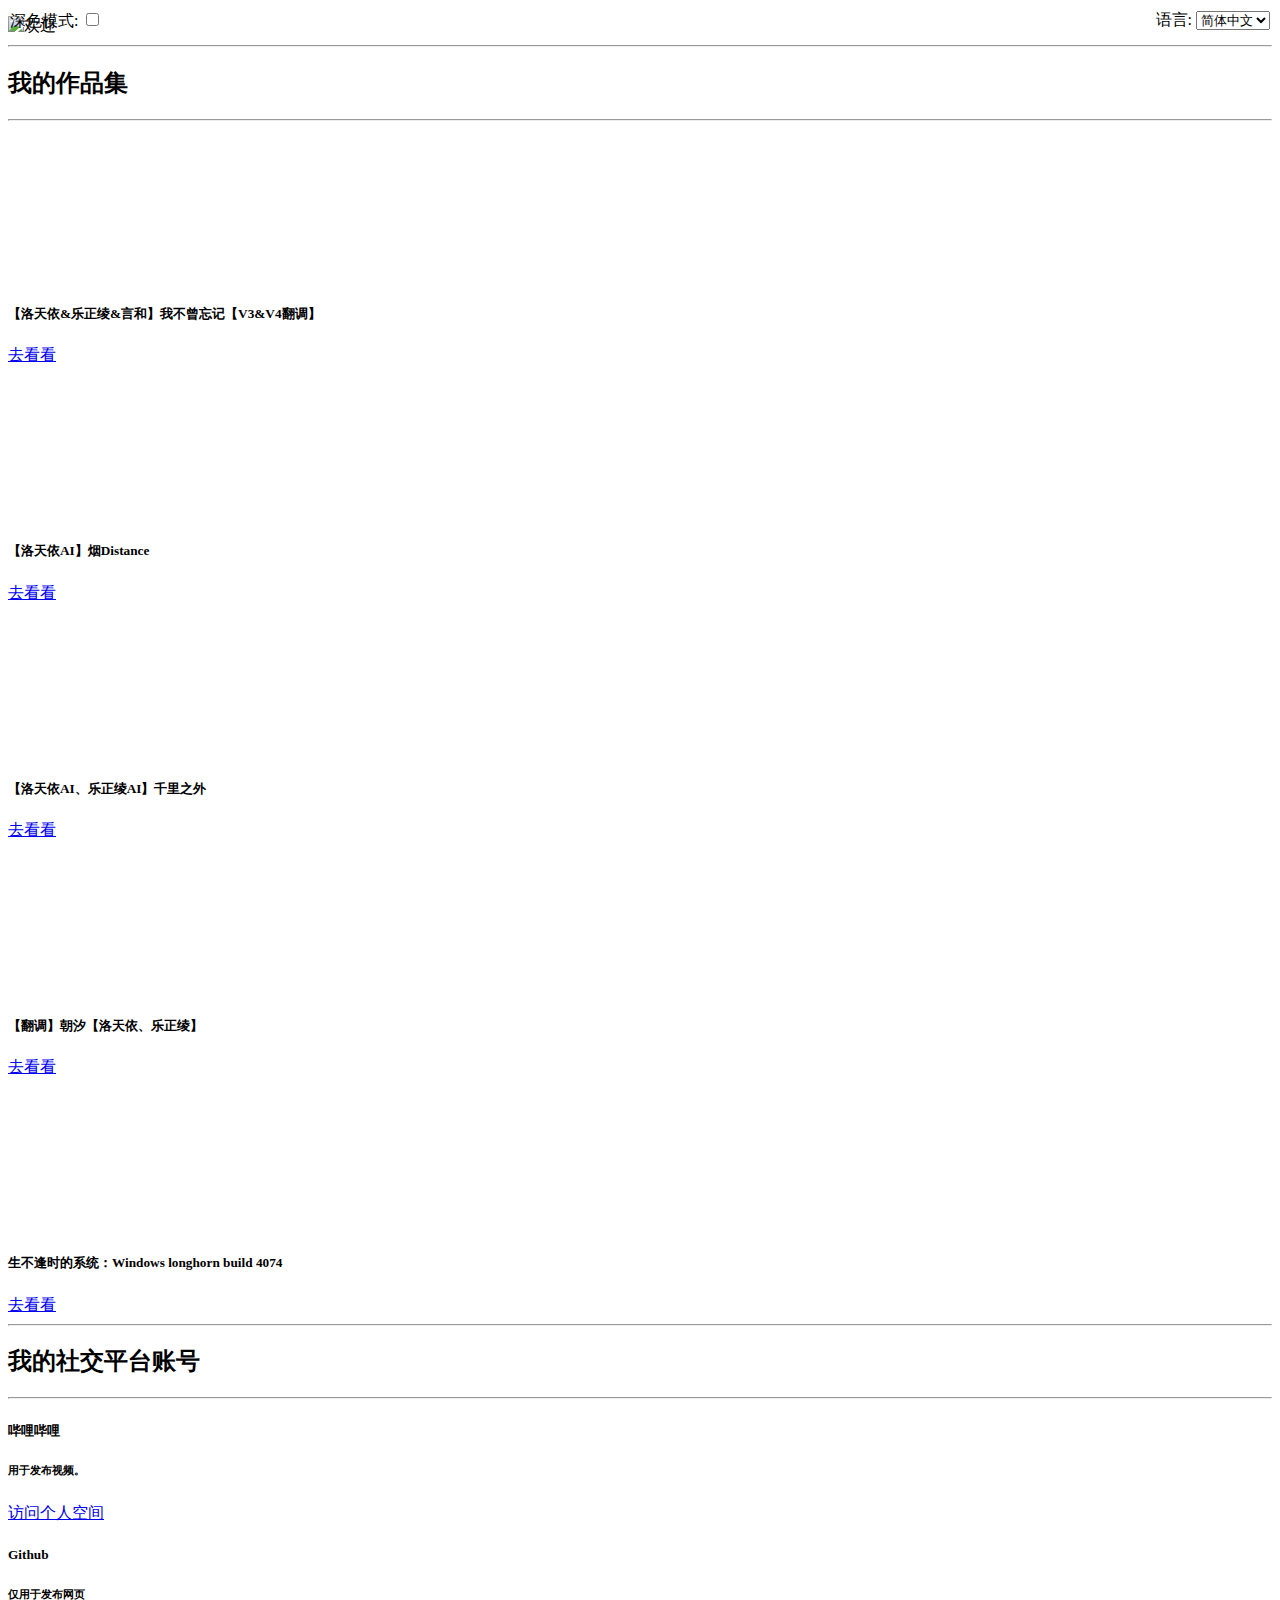
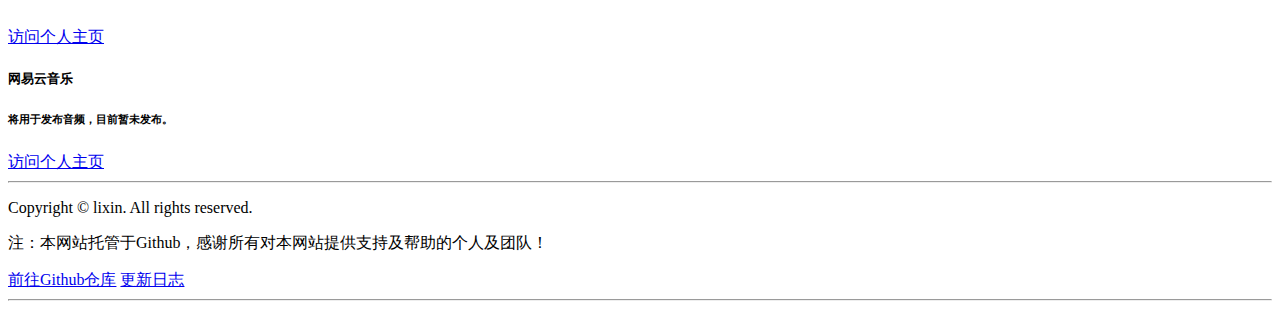
==== index.html @ 3e3a1784 "<h3>2023.8.25 - 版本7.035</h3>" ====
<!DOCTYPE html>
<html lang="zh">
<head>
  <meta charset="UTF-8">
  <meta http-equiv="X-UA-Compatible" content="IE=edge">
  <meta name="viewport" content="width=device-width, initial-scale=1">
  <title>lixin</title>
  <link rel="shortcut icon" href="https://img1.imgtp.com/2023/08/23/j8k55EIJ.ico"/>
  <link rel="bookmark" href="https://img1.imgtp.com/2023/08/23/j8k55EIJ.ico"/>
  <link href="/css/color.css" rel="stylesheet">
  <link href="/css/color.css" rel="stylesheet" id="dark-mode">
  <style>
    .center1 {
      text-align: center;
      margin: auto;
      display: block;
    }
    .lang-select-R {
      position: absolute;
      top: 10px;
      right: 10px;
    }
    .lang-select-L {
    position: absolute;
      top: 10px;
      left: 10px;
    }
  </style>
</head>

<body>

  <div class="container mt-3">
    <div class="row">
      <div class="col-12">
        <div id="carouselExampleControls" class="carousel slide" data-ride="carousel">
          <ol class="carousel-indicators">
          </ol>
          <div class="carousel-inner">
            <div class="carousel-item active">
              <img class="d-block w-100" src="https://img1.imgtp.com/2023/08/25/21JxmsiH.png" alt="欢迎">
            </div>
          </div>
        </div>
      </div>
    </div>
  </div>
  
  <div class="lang-select-R">
    <label for="lang-select-R">语言:</label>
    <select id="lang-select-R">
      <option>简体中文</option>
      <option>English</option>
      <option>繁體中文</option>
    </select>
  </div>

  <div class="lang-select-L">
    <label for="toggle-mode">深色模式:</label>
    <input type="checkbox" id="toggle-mode">
  </div>

  <hr>
  <h2 class="text-center">我的作品集</h2>
  <hr>

  <div class="container">
    <div class="row text-center">

      <div class="col-md-4 pb-1 pb-md-0">
        <div class="card">
          <iframe src="https://player.bilibili.com/player.html?aid=317606625&bvid=BV1RP411p7Pm&cid=1243451032&page=1&autoplay=0" scrolling="no" border="0" frameborder="no" framespacing="0" allowfullscreen="true"> </iframe>
          <div class="card-body">
            <h5 class="card-title">【洛天依&乐正绫&言和】我不曾忘记【V3&V4翻调】</h5>
            <a href="https://www.bilibili.com/video/BV1RP411p7Pm/?share_source=copy_web" class="btn btn-primary">去看看</a>
          </div>
        </div>
      </div>

      <div class="col-md-4 pb-1 pb-md-0">
        <div class="card">
          <iframe src="https://player.bilibili.com/player.html?aid=228957246&bvid=BV1Uh411F7b7&cid=1137095226&page=1&autoplay=0" scrolling="no" border="0" frameborder="no" framespacing="0" allowfullscreen="true"> </iframe>
          <div class="card-body">
            <h5 class="card-title">【洛天依AI】烟Distance</h5>
            <a href="https://www.bilibili.com/video/BV1Uh411F7b7/?share_source=copy_web" class="btn btn-primary">去看看</a>
          </div>
        </div>
      </div>

      <div class="col-md-4 pb-1 pb-md-0">
        <div class="card">
          <iframe src="https://player.bilibili.com/player.html?aid=570917400&bvid=BV1Bz4y1a7yf&cid=1124153351&page=1&autoplay=0" scrolling="no" border="0" frameborder="no" framespacing="0" allowfullscreen="true"> </iframe>
          <div class="card-body">
            <h5 class="card-title">【洛天依AI、乐正绫AI】千里之外</h5>
            <a href="https://www.bilibili.com/video/BV1Bz4y1a7yf/?share_source=copy_web" class="btn btn-primary">去看看</a>
          </div>
        </div>
      </div>

      <div class="col-md-4 pb-1 pb-md-0">
        <div class="card">
          <iframe src="https://player.bilibili.com/player.html?aid=950062947&bvid=BV15s4y1j7dq&cid=1025164613&page=1&autoplay=0" scrolling="no" border="0" frameborder="no" framespacing="0" allowfullscreen="true"> </iframe>
          <div class="card-body">
            <h5 class="card-title">【翻调】朝汐【洛天依、乐正绫】</h5>
            <a href="https://www.bilibili.com/video/BV15s4y1j7dq/?share_source=copy_web" class="btn btn-primary">去看看</a>
          </div>
        </div>
      </div>

      <div class="col-md-4 pb-1 pb-md-0">
        <div class="card">
          <iframe src="https://player.bilibili.com/player.html?aid=518215658&bvid=BV1Lg411W7AU&cid=906948822&page=1&autoplay=0" scrolling="no" border="0" frameborder="no" framespacing="0" allowfullscreen="true"> </iframe>
          <div class="card-body">
            <h5 class="card-title">生不逢时的系统：Windows longhorn build 4074</h5>
            <a href="https://www.bilibili.com/video/BV1Lg411W7AU/?share_source=copy_web" class="btn btn-primary">去看看</a>
          </div>
        </div>
      </div>

    </div>
  </div>

  <hr>
  <h2 class="text-center">我的社交平台账号</h2>
  <hr>

  <div class="container">
    <div class="row text-center">
      <div class="col-md-4 pb-1 pb-md-0">
        <div class="card">
          <div class="card-body">
            <h5 class="card-title">哔哩哔哩</h5>
            <h6 class="card-text">用于发布视频。</h6>
            <a href="https://space.bilibili.com/1539105583/" class="btn btn-primary">访问个人空间</a>
          </div>
        </div>
      </div>

      <div class="col-md-4 pb-1 pb-md-0">
        <div class="card">
          <div class="card-body">
            <h5 class="card-title">Github</h5>
            <h6 class="card-text">仅用于发布网页</h6>
            <a href="https://github.com/lixin2009?tab=repositories" class="btn btn-primary">访问个人主页</a>
          </div>
        </div>
      </div>

      <div class="col-md-4 pb-1 pb-md-0">
        <div class="card">
          <div class="card-body">
            <h5 class="card-title">网易云音乐</h5>
            <h6 class="card-text">将用于发布音频，目前暂未发布。</h6>
            <a href="https://music.163.com/#/user/home?id=6417833782" class="btn btn-primary">访问个人主页</a>
          </div>
        </div>
      </div>
    </div>
  </div>

  <hr>
  <footer class="text-center">
    <div class="container">
      <div class="row">
        <div class="col-12">
          <p>Copyright © lixin. All rights reserved.</p>
          <p>注：本网站托管于Github，感谢所有对本网站提供支持及帮助的个人及团队！</p>
          <a href="https://github.com/lixin2009/lixin2009.github.io" class="btn btn-primary">前往Github仓库</a>
          <a href="/update log.html" class="btn btn-primary">更新日志</a>
        </div>
      </div>
    </div>
  </footer>

  <hr>
  <script>
    document.addEventListener('DOMContentLoaded', function() {
      var langSelect = document.getElementById("lang-select-R");
      langSelect.addEventListener('change', function() {
        if (langSelect.value === 'English') {
          window.location.href = '/English.html';
        }
        if (langSelect.value === '繁體中文') {
          window.location.href = '/Traditional.html';
        }
      });
    });
    document.addEventListener('DOMContentLoaded', function() {
      var toggleMode = document.getElementById('toggle-mode');
      toggleMode.addEventListener('change', function() {
      var darkMode = document.getElementById('dark-mode');
        if (toggleMode.checked) {
          darkMode.href = '/css/dark.css';
        } else {
          darkMode.href = '/css/color.css';
        }
      });
    });
  </script>
</body>
</html>
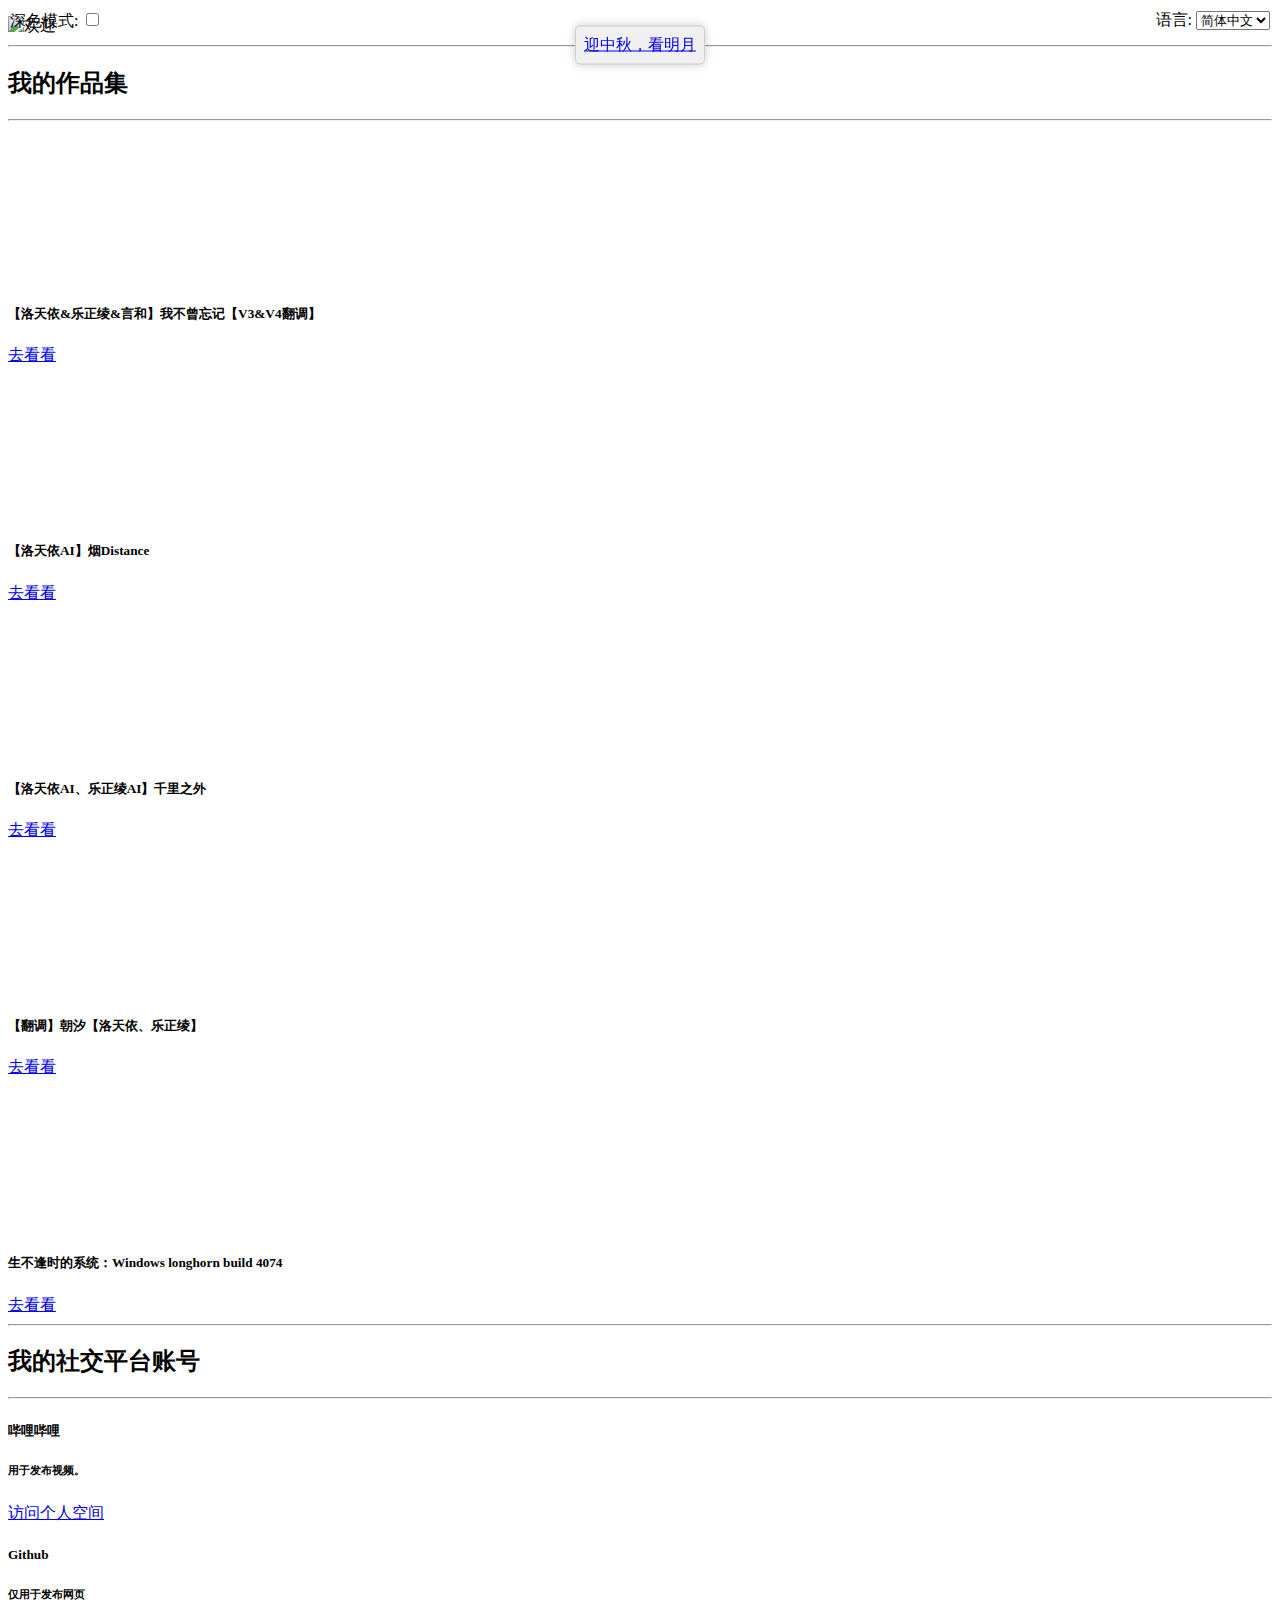
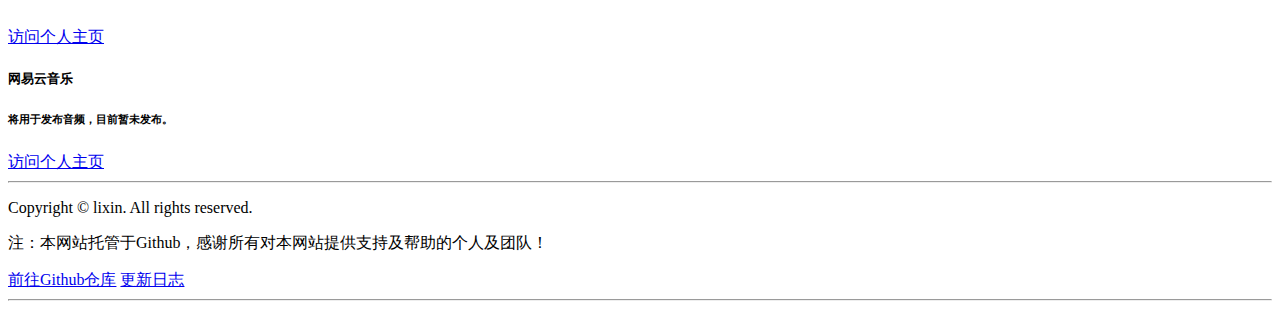
==== commit e0243e17: "<h3>2023.9.29 - 版本7.166</h3>" ====
--- a/index.html
+++ b/index.html
@@ -25,10 +25,25 @@
       top: 10px;
       left: 10px;
     }
+    #notification {
+      position: fixed;
+      top: 5%;
+      left: 50%;
+      transform: translate(-50%, -50%);
+      width: 112px;
+      padding: 8px;
+      background-color: #f0f0f0;
+      border: 1px solid #ccc;
+      border-radius: 5px;
+      box-shadow: 0 0 10px rgba(0, 0, 0, 0.2);
+    }
   </style>
 </head>
 
 <body>
+  <div id="notification">
+    <a class="center" href="/ant/moon day.html">迎中秋，看明月</a>
+  </div>
 
   <div class="container mt-3">
     <div class="row">
